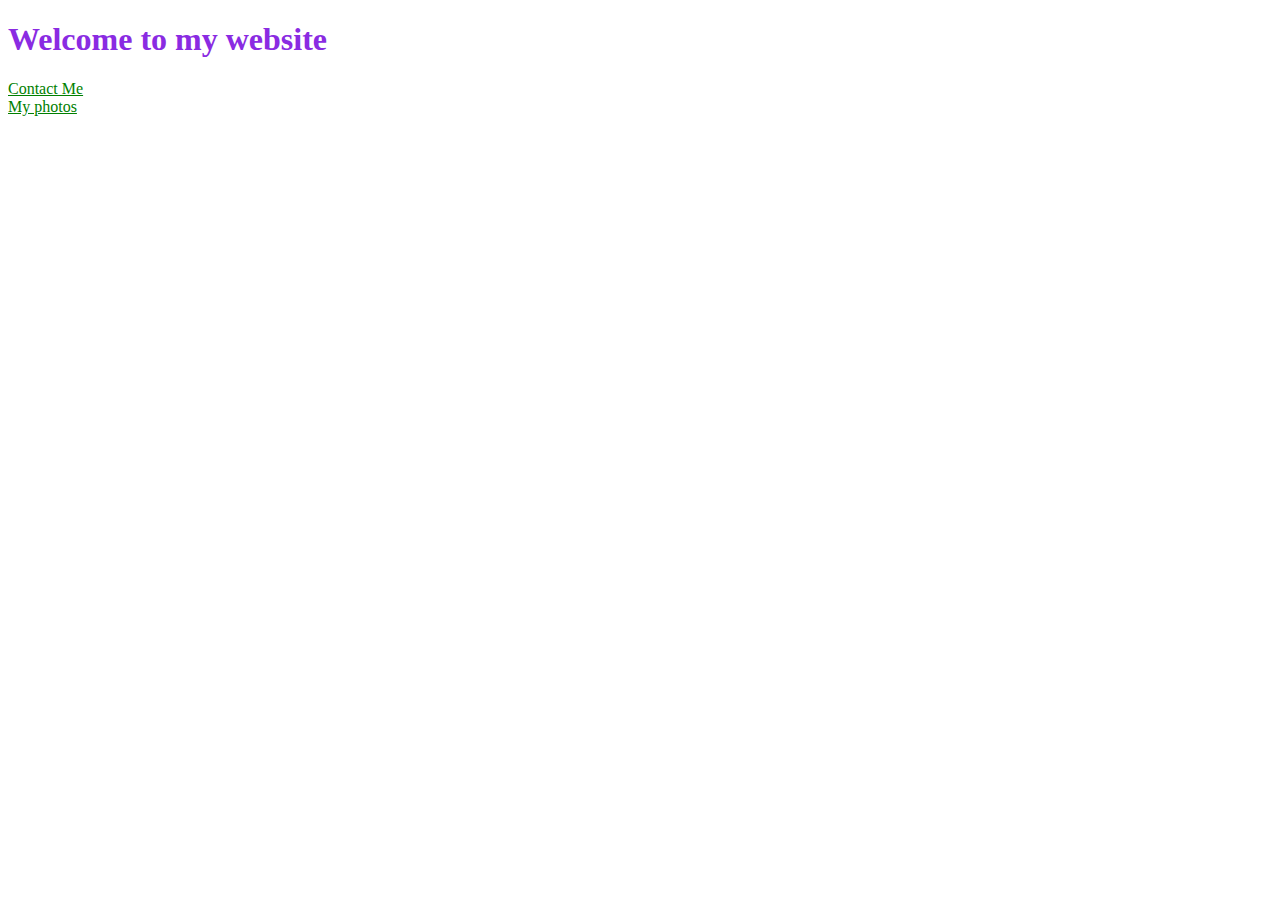
==== index.html @ ec980214 "Setting up different pages" ====
<!DOCTYPE html>
<html lang="en">
	<head>
		<meta charset="UTF-8" />
		<meta http-equiv="X-UA-Compatible" content="IE=edge" />
		<meta name="viewport" content="width=device-width, initial-scale=1.0" />
		<title>Beatrix Tam</title>
		<link rel="stylesheet" href="/style.css" />
	</head>
	<body>
		<h1>Welcome to my website</h1>
		<a href="/contact.html">Contact Me</a><br />
		<a href="/photo.html">My photos</a>
	</body>
</html>
---- style.css ----
h1 {
	color: blueviolet;
}

a {
	color: green;
}

img {
	max-width: 600px;
}
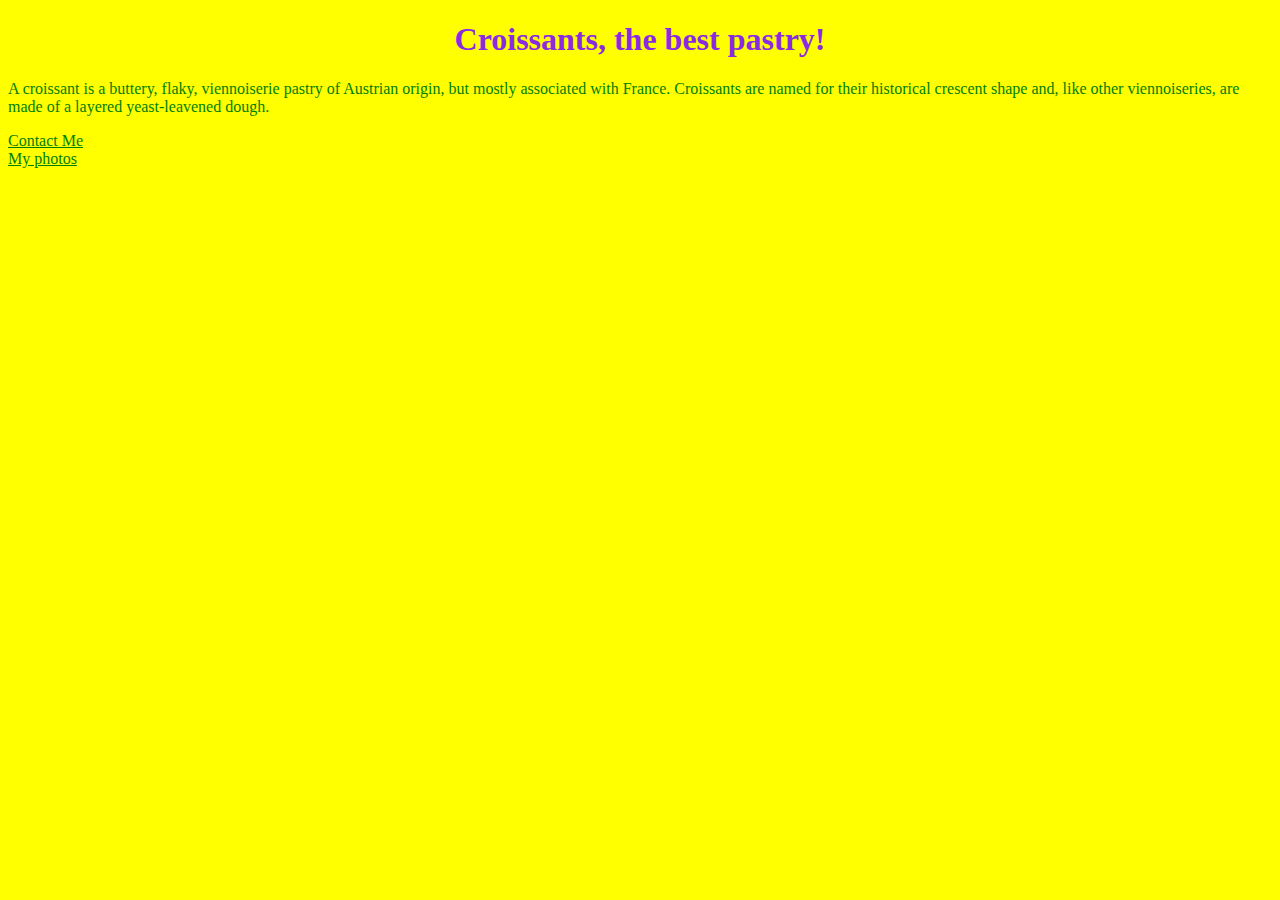
==== commit ff2d010a: "SEO" ====
--- a/index.html
+++ b/index.html
@@ -8,7 +8,13 @@
 		<link rel="stylesheet" href="/style.css" />
 	</head>
 	<body>
-		<h1>Welcome to my website</h1>
+		<h1>Croissants, the best pastry!</h1>
+		<p>
+			A croissant is a buttery, flaky, viennoiserie pastry of Austrian origin,
+			but mostly associated with France. Croissants are named for their
+			historical crescent shape and, like other viennoiseries, are made of a
+			layered yeast-leavened dough.
+		</p>
 		<a href="/contact.html">Contact Me</a><br />
 		<a href="/photo.html">My photos</a>
 	</body>
--- a/style.css
+++ b/style.css
@@ -1,5 +1,10 @@
+body {
+	background-color: yellow;
+}
+
 h1 {
 	color: blueviolet;
+	text-align: center;
 }
 
 a {
@@ -9,3 +14,7 @@
 img {
 	max-width: 600px;
 }
+
+p {
+	color: green;
+}
